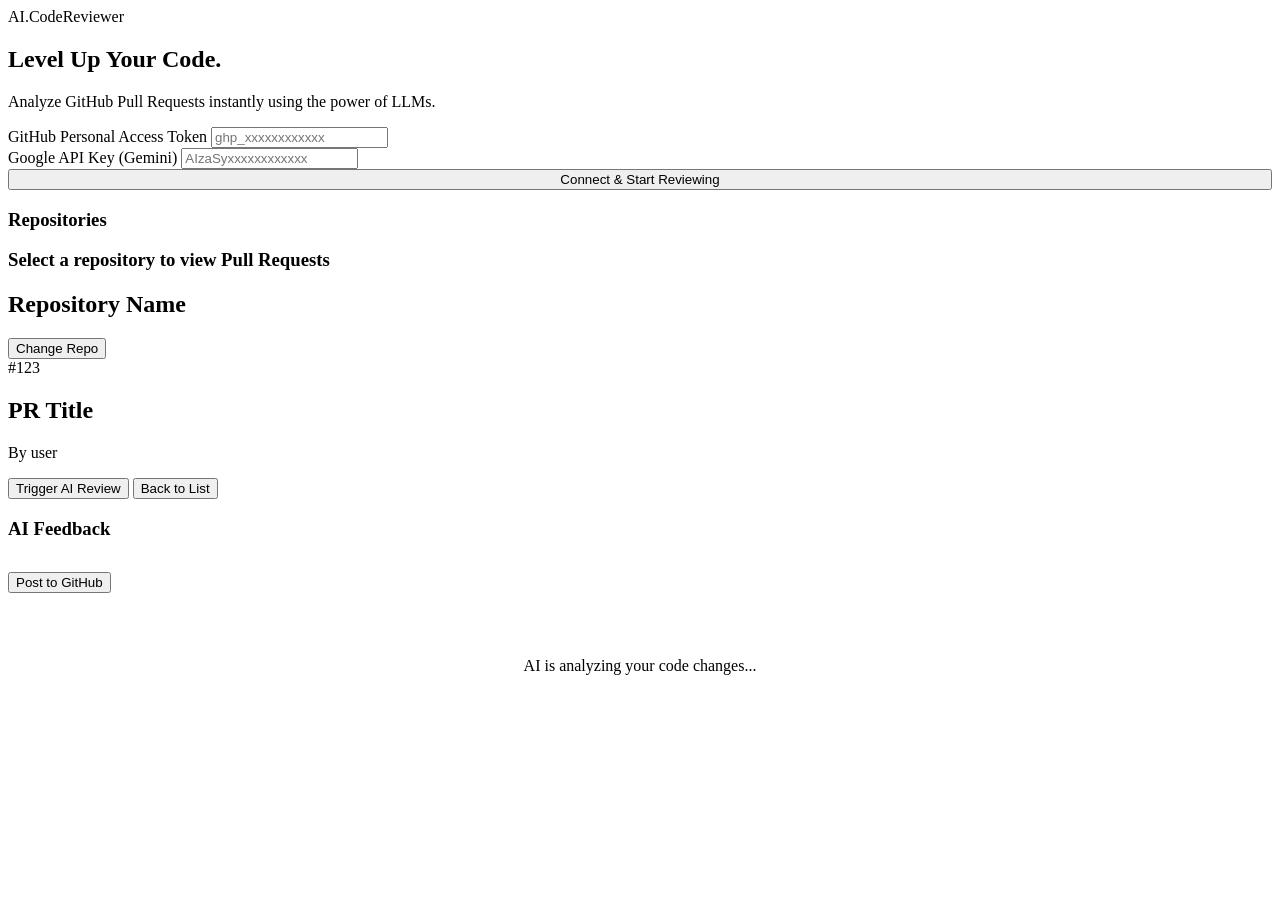
==== frontend/index.html @ 646672a7 "updated-code" ====
<!DOCTYPE html>
<html lang="en">

<head>
    <meta charset="UTF-8">
    <meta name="viewport" content="width=device-width, initial-scale=1.0">
    <title>AI Code Reviewer | Premium PR Analysis</title>
    <link rel="stylesheet" href="/static/style.css">
    <link rel="preconnect" href="https://fonts.googleapis.com">
    <link rel="preconnect" href="https://fonts.gstatic.com" crossorigin>
    <link href="https://fonts.googleapis.com/css2?family=Outfit:wght@300;400;600;800&display=swap" rel="stylesheet">
</head>

<body>
    <div class="container">
        <header>
            <div class="logo">AI.CodeReviewer</div>
            <nav id="nav-actions">
                <!-- Logged in actions go here -->
            </nav>
        </header>

        <!-- Auth View -->
        <section id="auth-section" class="animate-fade">
            <div class="card glass">
                <h1>Level Up Your Code.</h1>
                <p class="subtitle">Analyze GitHub Pull Requests instantly using the power of LLMs.</p>

                <div class="input-group">
                    <label>GitHub Personal Access Token</label>
                    <input type="password" id="gh-token" placeholder="ghp_xxxxxxxxxxxx">
                </div>

                <div class="input-group">
                    <label>Google API Key (Gemini)</label>
                    <input type="password" id="gemini-key" placeholder="AIzaSyxxxxxxxxxxxx">
                </div>

                <button id="login-btn" class="btn btn-primary" style="width: 100%;">
                    Connect & Start Reviewing
                </button>
            </div>
        </section>

        <!-- Dashboard View -->
        <section id="dashboard-section" class="hidden animate-fade">
            <div class="sidebar glass">
                <div class="sidebar-header">
                    <h3>Repositories</h3>
                </div>
                <div id="repo-list">
                    <!-- Repos populated here -->
                    <div class="loader-container" id="repo-loader">
                        <span class="loader"></span>
                    </div>
                </div>
            </div>

            <div class="main-content glass">
                <div id="empty-state">
                    <h3>Select a repository to view Pull Requests</h3>
                </div>

                <div id="pr-list-view" class="hidden">
                    <div class="review-header">
                        <h2 id="current-repo-name">Repository Name</h2>
                        <button class="btn btn-outline" id="back-to-repos">Change Repo</button>
                    </div>
                    <div id="pr-list-items">
                        <!-- PRs populated here -->
                    </div>
                </div>

                <div id="review-view" class="hidden">
                    <div class="review-header">
                        <div class="pr-info">
                            <span class="badge" id="pr-number">#123</span>
                            <h2 id="pr-title">PR Title</h2>
                            <p class="list-subtitle">By <span id="pr-author">user</span></p>
                        </div>
                        <div class="actions">
                            <button class="btn btn-primary" id="start-review-btn">Trigger AI Review</button>
                            <button class="btn btn-outline" id="back-to-prs">Back to List</button>
                        </div>
                    </div>

                    <div id="review-result-container" class="hidden">
                        <h3>AI Feedback</h3>
                        <div class="review-content" id="review-content">
                            <!-- AI feedback goes here -->
                        </div>
                        <div style="margin-top: 2rem; display: flex; gap: 1rem;">
                            <button class="btn btn-outline" id="post-comment-btn">Post to GitHub</button>
                        </div>
                    </div>

                    <div id="review-loader" class="hidden" style="text-align: center; margin-top: 4rem;">
                        <span class="loader"></span>
                        <p style="margin-top: 1rem;">AI is analyzing your code changes...</p>
                    </div>
                </div>
            </div>
        </section>
    </div>

    <script src="/static/app.js"></script>
</body>

</html>
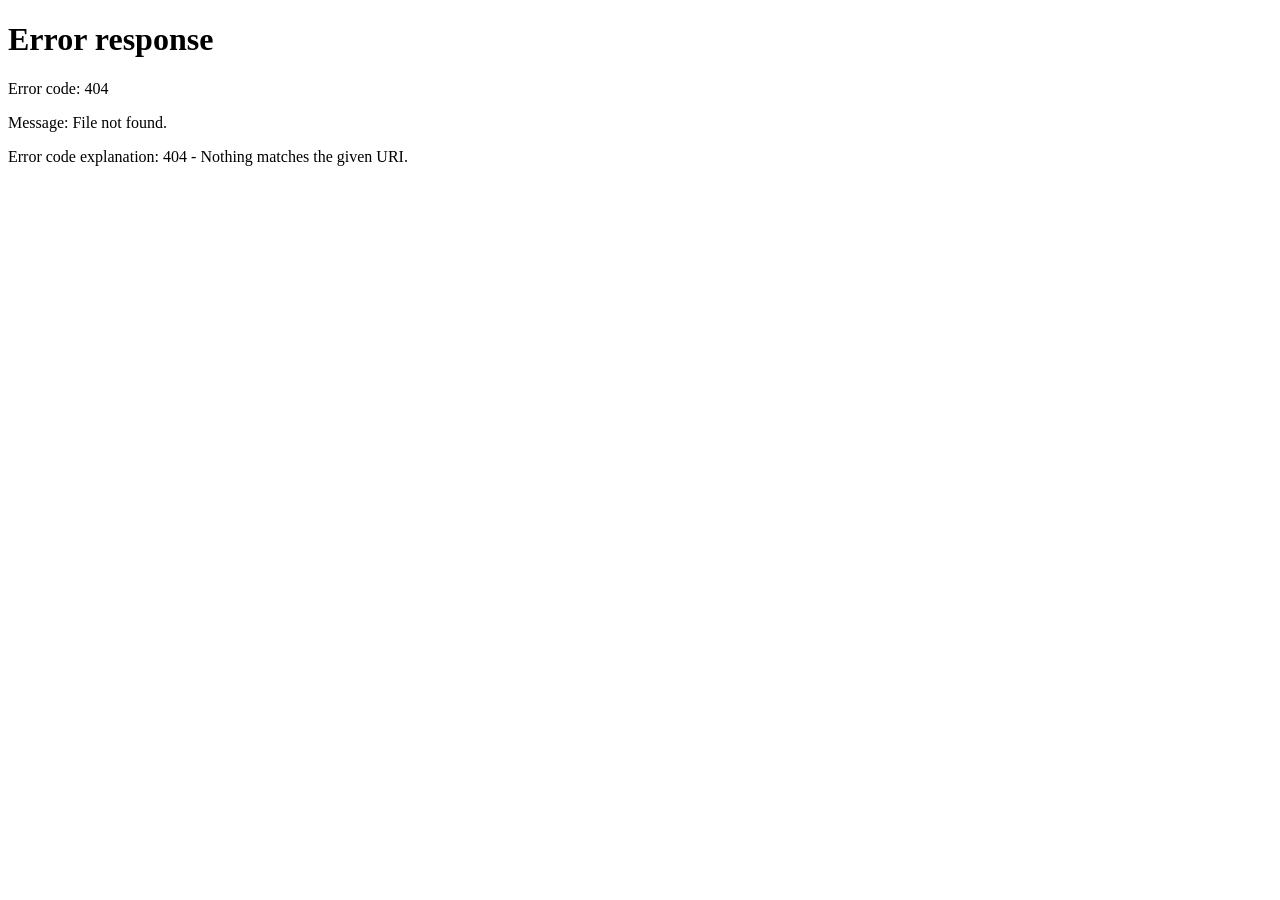
==== commit b8732179: "final" ====
--- a/frontend/index.html
+++ b/frontend/index.html
@@ -1,109 +1,12 @@
 <!DOCTYPE html>
 <html lang="en">
-
 <head>
     <meta charset="UTF-8">
     <meta name="viewport" content="width=device-width, initial-scale=1.0">
-    <title>AI Code Reviewer | Premium PR Analysis</title>
-    <link rel="stylesheet" href="/static/style.css">
-    <link rel="preconnect" href="https://fonts.googleapis.com">
-    <link rel="preconnect" href="https://fonts.gstatic.com" crossorigin>
-    <link href="https://fonts.googleapis.com/css2?family=Outfit:wght@300;400;600;800&display=swap" rel="stylesheet">
+    <title>AI Code Reviewer</title>
+    <meta http-equiv="refresh" content="0; url=/login">
 </head>
-
 <body>
-    <div class="container">
-        <header>
-            <div class="logo">AI.CodeReviewer</div>
-            <nav id="nav-actions">
-                <!-- Logged in actions go here -->
-            </nav>
-        </header>
-
-        <!-- Auth View -->
-        <section id="auth-section" class="animate-fade">
-            <div class="card glass">
-                <h1>Level Up Your Code.</h1>
-                <p class="subtitle">Analyze GitHub Pull Requests instantly using the power of LLMs.</p>
-
-                <div class="input-group">
-                    <label>GitHub Personal Access Token</label>
-                    <input type="password" id="gh-token" placeholder="ghp_xxxxxxxxxxxx">
-                </div>
-
-                <div class="input-group">
-                    <label>Google API Key (Gemini)</label>
-                    <input type="password" id="gemini-key" placeholder="AIzaSyxxxxxxxxxxxx">
-                </div>
-
-                <button id="login-btn" class="btn btn-primary" style="width: 100%;">
-                    Connect & Start Reviewing
-                </button>
-            </div>
-        </section>
-
-        <!-- Dashboard View -->
-        <section id="dashboard-section" class="hidden animate-fade">
-            <div class="sidebar glass">
-                <div class="sidebar-header">
-                    <h3>Repositories</h3>
-                </div>
-                <div id="repo-list">
-                    <!-- Repos populated here -->
-                    <div class="loader-container" id="repo-loader">
-                        <span class="loader"></span>
-                    </div>
-                </div>
-            </div>
-
-            <div class="main-content glass">
-                <div id="empty-state">
-                    <h3>Select a repository to view Pull Requests</h3>
-                </div>
-
-                <div id="pr-list-view" class="hidden">
-                    <div class="review-header">
-                        <h2 id="current-repo-name">Repository Name</h2>
-                        <button class="btn btn-outline" id="back-to-repos">Change Repo</button>
-                    </div>
-                    <div id="pr-list-items">
-                        <!-- PRs populated here -->
-                    </div>
-                </div>
-
-                <div id="review-view" class="hidden">
-                    <div class="review-header">
-                        <div class="pr-info">
-                            <span class="badge" id="pr-number">#123</span>
-                            <h2 id="pr-title">PR Title</h2>
-                            <p class="list-subtitle">By <span id="pr-author">user</span></p>
-                        </div>
-                        <div class="actions">
-                            <button class="btn btn-primary" id="start-review-btn">Trigger AI Review</button>
-                            <button class="btn btn-outline" id="back-to-prs">Back to List</button>
-                        </div>
-                    </div>
-
-                    <div id="review-result-container" class="hidden">
-                        <h3>AI Feedback</h3>
-                        <div class="review-content" id="review-content">
-                            <!-- AI feedback goes here -->
-                        </div>
-                        <div style="margin-top: 2rem; display: flex; gap: 1rem;">
-                            <button class="btn btn-outline" id="post-comment-btn">Post to GitHub</button>
-                        </div>
-                    </div>
-
-                    <div id="review-loader" class="hidden" style="text-align: center; margin-top: 4rem;">
-                        <span class="loader"></span>
-                        <p style="margin-top: 1rem;">AI is analyzing your code changes...</p>
-                    </div>
-                </div>
-            </div>
-        </section>
-    </div>
-
-    <script src="/static/app.js"></script>
+    <p>Redirecting to <a href="/login">login</a>...</p>
 </body>
-
 </html>
